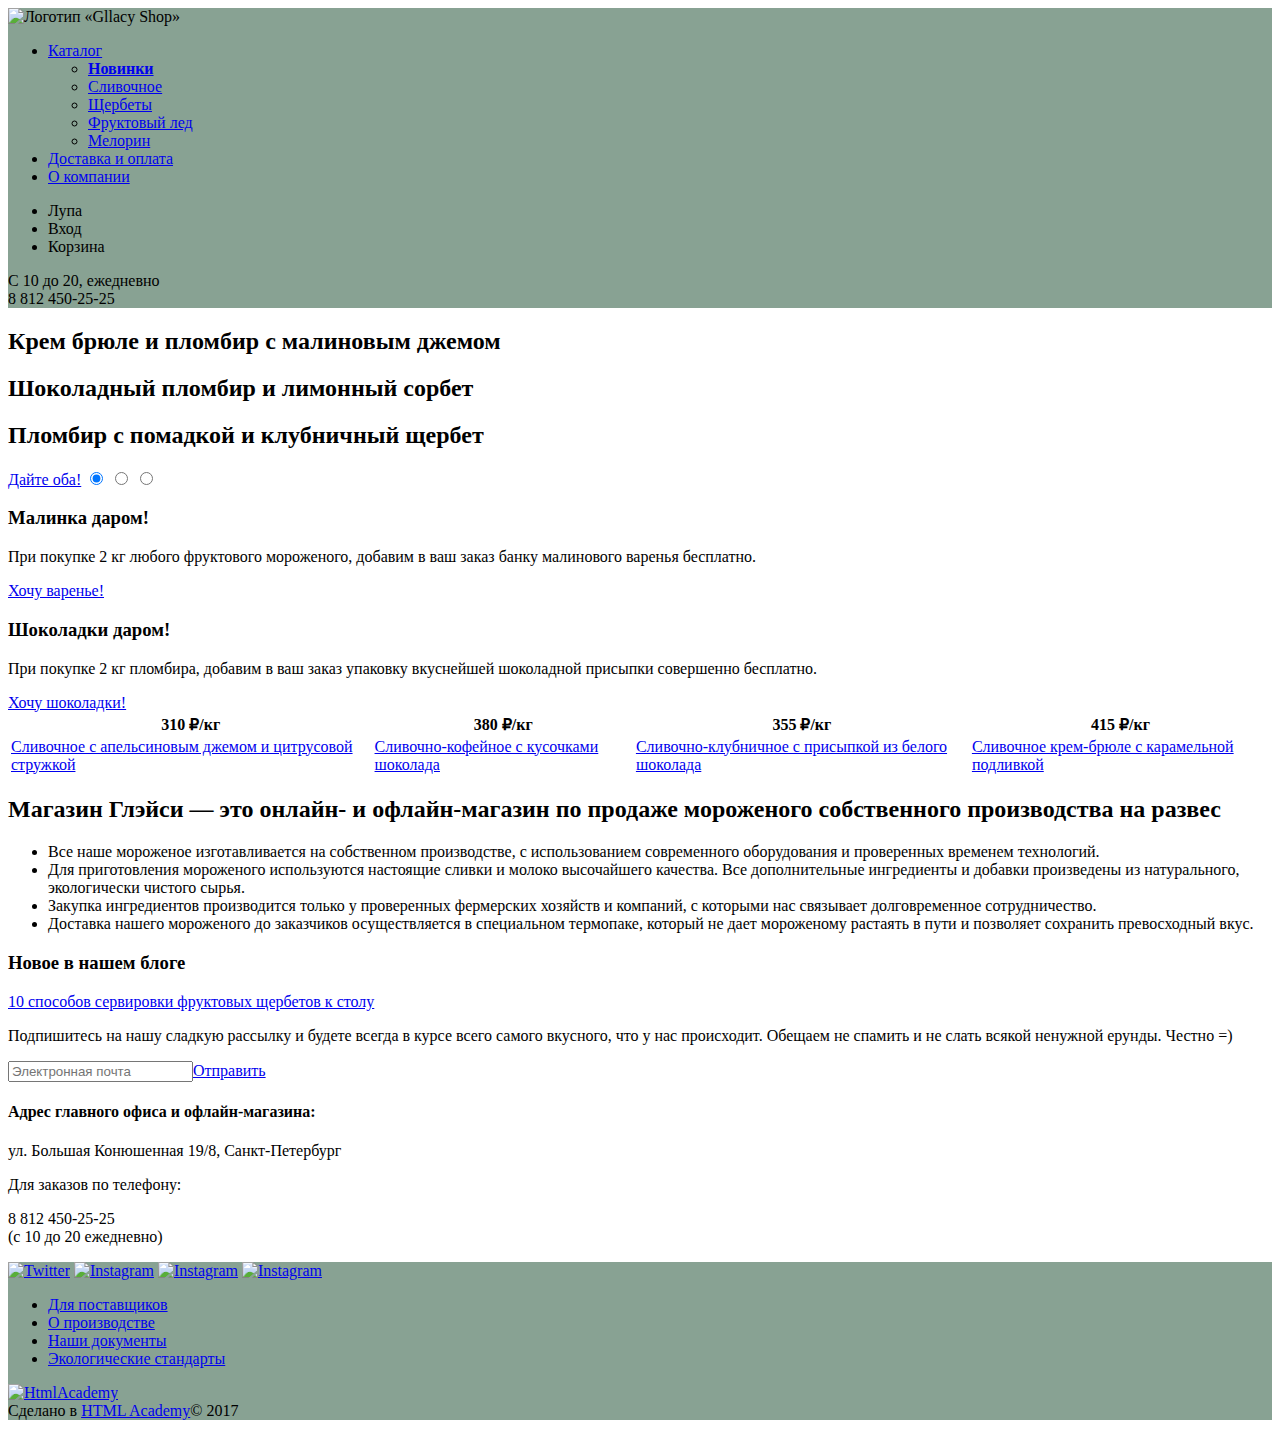
==== 5/index.html @ 1c172c44 ":heavy_check_mark: Сборка #5" ====
<!DOCTYPE html>
<html lang="ru">

<head>
    <meta charset="utf-8">
    <title>HTML Academy: Глейси</title>
  <base href="https://htmlacademy-htmlcss.github.io/644897-gllacy/5/">
</head>

<body>
    <header class="main-header" style="background-color: #88a293">
        <nav class="main-navigation">
            <a class="main-header-logo">
          <img src="img/Logo.svg" width="154" height="64" alt="Логотип «Gllacy Shop»">
        </a>
            <ul class="site-navigation">
                <li><a href="#">Каталог</a>
                    <ul class="catalog">
                        <li><b><a href="#">Новинки</a></b></li>
                        <li><a href="catalog.html">Сливочное</a></li>
                        <li><a href="#">Щербеты</a></li>
                        <li><a href="#">Фруктовый лед</a></li>
                        <li><a href="#">Мелорин</a></li>
                    </ul>
                </li>

                <li><a href="#">Доставка и оплата</a></li>
                <li><a href="#">О компании</a></li>
            </ul>
            <ul class="user-navigation">
                <li class="search">Лупа</li>
                <li class="login-link">Вход</li>
                <li class="cart">Корзина</li>
            </ul>
        </nav>
        <p class="time&contact">С 10 до 20, ежедневно
            <br>
            <span class="phone">8 812 450-25-25</span>
        </p>
    </header>

    <section class="slider">
        <h2>Крем брюле и пломбир с малиновым джемом</h2>
        <h2>Шоколадный пломбир и лимонный сорбет</h2>
        <h2>Пломбир с помадкой и клубничный щербет</h2> <a href="#" class="botton">Дайте оба!</a>
        <input type="radio" name="choose" value="a" checked>
        <input type="radio" name="choose" value="b">
        <input type="radio" name="choose" value="c">
    </section>
    <section class="banner1">
        <h3>Малинка даром!</h3>
        <p>При покупке 2 кг любого фруктового мороженого, добавим в ваш заказ банку малинового варенья бесплатно.</p>
        <a href="#" class="botton">Хочу варенье!</a>
    </section>
    <section class="banner2">
        <h3>Шоколадки даром!</h3>
        <p>При покупке 2 кг пломбира, добавим в ваш заказ упаковку вкуснейшей шоколадной присыпки совершенно бесплатно.</p>
        <a href="#" class="botton">Хочу шоколадки!</a>
    </section>
    <table class="hits">
        <tr>
            <th>310 &#8381;<span class="kg">/кг</span></th>
            <th>380 &#8381;<span class="kg">/кг</span></th>
            <th>355 &#8381;<span class="kg">/кг</span></th>
            <th>415 &#8381;<span class="kg">/кг</span></th>
        </tr>
        <tr>
            <td><a href="#">Сливочное с апельсиновым джемом и цитрусовой стружкой</a></td>
            <td><a href="#">Сливочно-кофейное с кусочками шоколада</a></td>
            <td><a href="#">Сливочно-клубничное с присыпкой из белого шоколада</a></td>
            <td><a href="#">Сливочное крем-брюле с карамельной подливкой</a></td>
        </tr>
    </table>
    <div class="seo">
        <h2 class="seo">Магазин Глэйси — это онлайн- и офлайн-магазин по продаже мороженого собственного производства на развес</h2>
        <ul>
            <li>Все наше мороженое изготавливается на собственном производстве, с использованием современного оборудования и проверенных временем технологий.</li>
            <li>Для приготовления мороженого используются настоящие сливки и молоко высочайшего качества. Все дополнительные ингредиенты и добавки произведены из натурального, экологически чистого сырья.</li>
            <li>Закупка ингредиентов производится только у проверенных фермерских хозяйств и компаний, с которыми нас связывает долговременное сотрудничество.</li>
            <li>Доставка нашего мороженого до заказчиков осуществляется в специальном термопаке, который не дает мороженому растаять в пути и позволяет сохранить превосходный вкус.</li>
        </ul>
    </div>
    <article class="news">
        <h3>Новое в нашем блоге</h3>
        <a href="#">10 способов сервировки
фруктовых щербетов к
столу</a>
    </article>
    <div class="mailing">
        <p>Подпишитесь на нашу сладкую рассылку и будете всегда в курсе всего самого вкусного, что у нас происходит. Обещаем не спамить и не слать всякой ненужной ерунды. Честно =)</p>
        <input type="email" placeholder="Электронная почта"><a href="#" class="botton">Отправить</a>
    </div>
    <!-- Здесь будет карта -->
    <section class="address">
        <h4>Адрес главного офиса и офлайн-магазина:</h4>
        <p>ул. Большая Конюшенная 19/8, Санкт-Петербург</p>
        <p>Для заказов по телефону:</p>
        <p>8 812 450-25-25<br> (с 10 до 20 ежедневно)
        </p>
    </section>
    <footer class="main-footer" style="background-color: #88a293">
        <div class="social">
            <a href="https://twitter.com/"><img src="img/twitter.svg" width="32" 
   height="32" alt="Twitter"></a>
            <a href="https://instagram.com/"><img src="img/instagram.svg" width="32" 
   height="32" alt="Instagram"></a>
            <a href="https://facebook.com/"><img src="img/instagram.svg" width="32" 
   height="32" alt="Instagram"></a>
            <a href="https://vk.com/"><img src="img/vk.svg" width="32" 
   height="32" alt="Instagram"></a>
        </div>
        <ul>
            <li><a href="#">Для поставщиков</a></li>
            <li><a href="#">О производстве</a></li>
            <li><a href="#">Наши документы</a></li>
            <li><a href="#">Экологические стандарты</a></li>
        </ul>
        <p class="footer-copyright">
            <a href="https://htmlacademy.ru/"><img src="img/logo_name.svg" width="108" height="39" alt="HtmlAcademy"></a>
            <br>Сделано в <a href="https://htmlacademy.ru/">HTML Academy</a>© 2017
        </p>
    </footer>
</body>

</html>
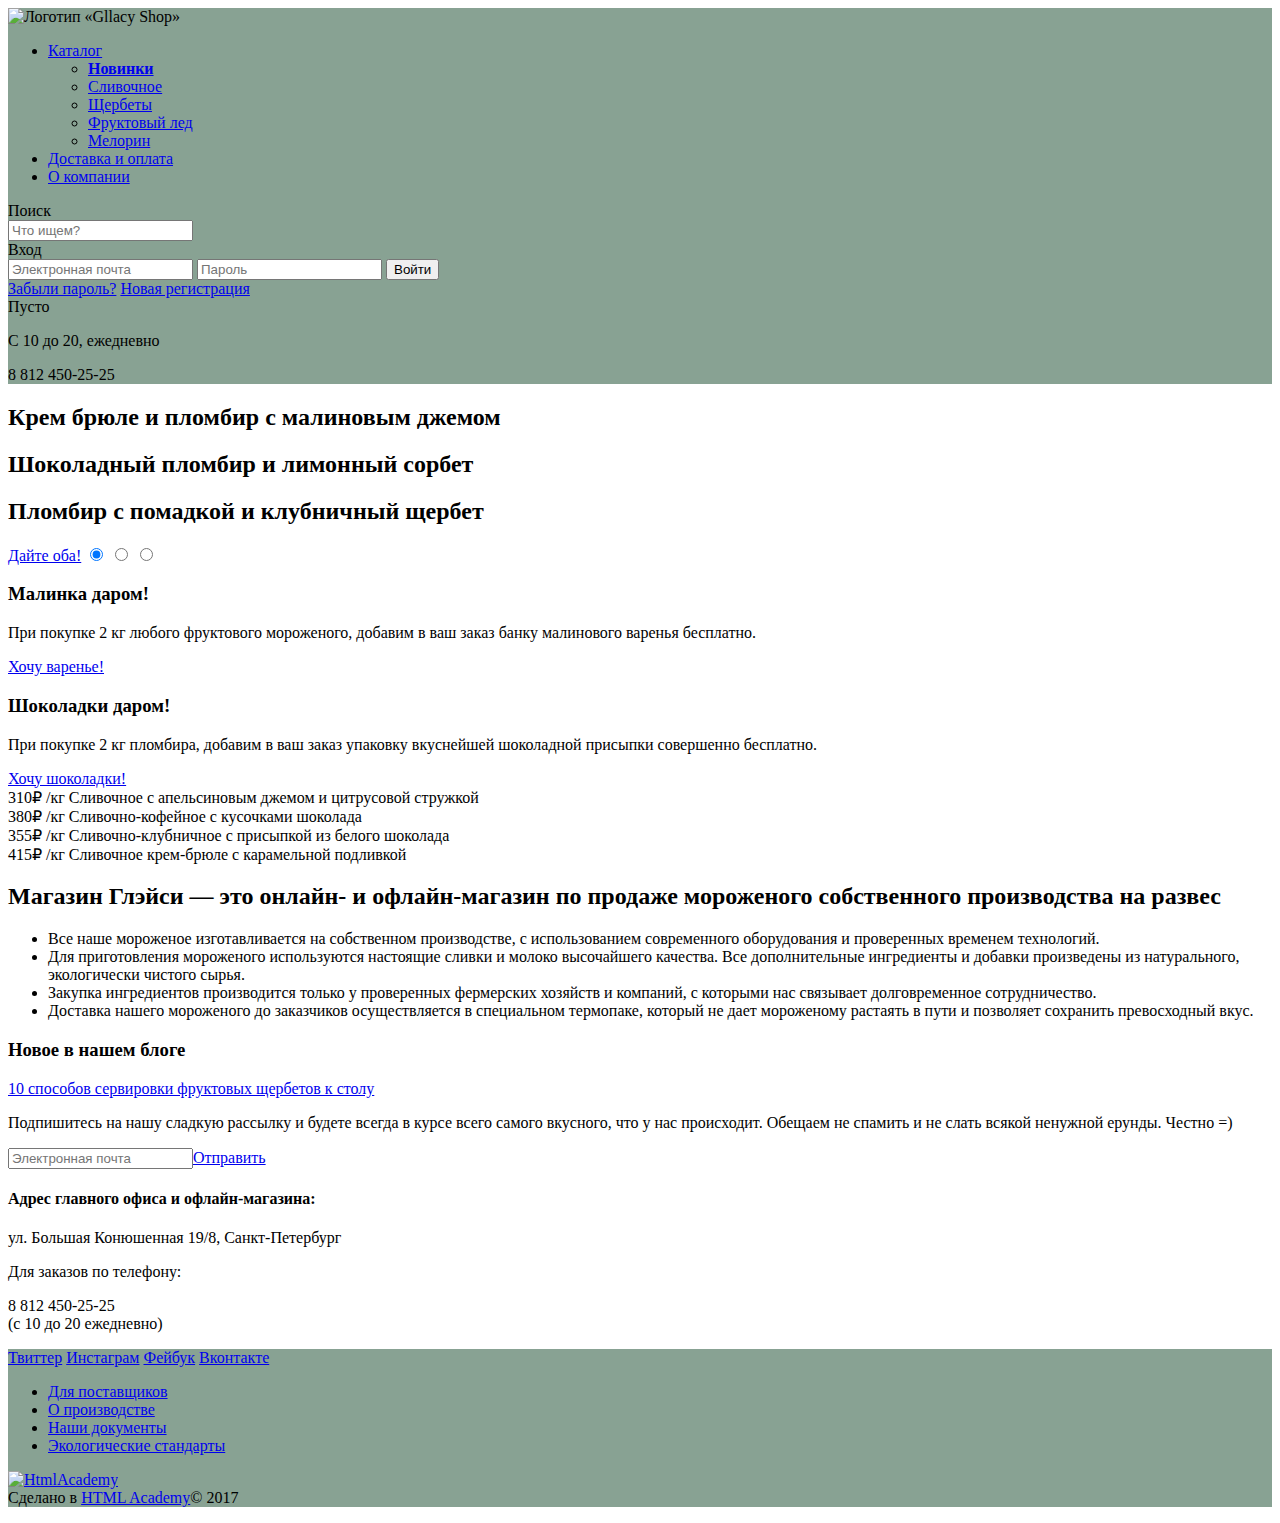
==== commit 44fd4d49: ":heavy_check_mark: Сборка #5" ====
--- a/5/index.html
+++ b/5/index.html
@@ -11,11 +11,10 @@
     <header class="main-header" style="background-color: #88a293">
         <nav class="main-navigation">
             <a class="main-header-logo">
-          <img src="img/Logo.svg" width="154" height="64" alt="Логотип «Gllacy Shop»">
-        </a>
+          <img src="img/Logo.svg" width="154" height="64" alt="Логотип «Gllacy Shop»"></a>
             <ul class="site-navigation">
                 <li><a href="#">Каталог</a>
-                    <ul class="catalog">
+                    <ul class="sub-menu">
                         <li><b><a href="#">Новинки</a></b></li>
                         <li><a href="catalog.html">Сливочное</a></li>
                         <li><a href="#">Щербеты</a></li>
@@ -23,93 +22,115 @@
                         <li><a href="#">Мелорин</a></li>
                     </ul>
                 </li>
-
                 <li><a href="#">Доставка и оплата</a></li>
                 <li><a href="#">О компании</a></li>
             </ul>
-            <ul class="user-navigation">
-                <li class="search">Лупа</li>
-                <li class="login-link">Вход</li>
-                <li class="cart">Корзина</li>
+            <div class="search">
+                Поиск
+                <form class="search-form" id="search-form" action="/" method="get">
+                    <input type="text" name="search-question" placeholder="Что ищем?">
+                </form>
+            </div>
+            <div class="signup">
+                Вход
+                <form class="sign-form" id="sign-form" action="/" method="post">
+                    <input type="email" name="email" placeholder="Электронная почта">
+                    <input type="password" name="password" placeholder="Пароль">
+                    <input class="btn" type="submit" value="Войти">
+                    <div class="signup_links">
+                        <a class="signup_link" href="#">
+                    <span class="signup_link__password">Забыли пароль?</span></a>
+                        <a class="sign-link" href="#">
+                    <span class="sign-link_reg">Новая регистрация</span></a>
+                    </div>
+                </form>
+            </div>
+            <div class="basket">
+                Пусто
+            </div>
+        </nav>
+        <div class="contacts">
+            <p class="time_contact">С 10 до 20, ежедневно</p>
+            <p class="phone">8 812 450-25-25</p>
+        </div>
+    </header>
+    <main class="main">
+        <section class="slider">
+            <h2>Крем брюле и пломбир с малиновым джемом</h2>
+            <h2>Шоколадный пломбир и лимонный сорбет</h2>
+            <h2>Пломбир с помадкой и клубничный щербет</h2> <a href="#" class="botton">Дайте оба!</a>
+            <input type="radio" name="choose" value="a" checked>
+            <input type="radio" name="choose" value="b">
+            <input type="radio" name="choose" value="c">
+        </section>
+        <section class="banner1">
+            <h3>Малинка даром!</h3>
+            <p>При покупке 2 кг любого фруктового мороженого, добавим в ваш заказ банку малинового варенья бесплатно.</p>
+            <a href="#" class="botton">Хочу варенье!</a>
+        </section>
+        <section class="banner2">
+            <h3>Шоколадки даром!</h3>
+            <p>При покупке 2 кг пломбира, добавим в ваш заказ упаковку вкуснейшей шоколадной присыпки совершенно бесплатно.</p>
+            <a href="#" class="botton">Хочу шоколадки!</a>
+        </section>
+        <div class="hits">
+            <div class="catalog_item1">
+                <span class="price">310&#8381;</span>
+                <span class="kg">/кг</span>
+                <span>Сливочное с апельсиновым джемом и цитрусовой стружкой</span>
+            </div>
+            <div class="catalog_item2">
+                <span class="price">380&#8381;</span>
+                <span class="kg">/кг</span>
+                <span>Сливочно-кофейное с кусочками шоколада</span>
+            </div>
+            <div class="catalog_item3">
+                <span class="price">355&#8381;</span>
+                <span class="kg">/кг</span>
+                <span>Сливочно-клубничное с присыпкой из белого шоколада</span>
+            </div>
+            <div class="catalog_item4">
+                <span class="price">415&#8381;</span>
+                <span class="kg">/кг</span>
+                <span>Сливочное крем-брюле с карамельной подливкой</span>
+            </div>
+        </div>
+        <div class="about_shop">
+            <h2 class="about_shop_header">Магазин Глэйси — это онлайн- и офлайн-магазин по продаже мороженого собственного производства на развес</h2>
+            <ul>
+                <li class="about_shop_icecream">Все наше мороженое изготавливается на собственном производстве, с использованием современного оборудования и проверенных временем технологий.</li>
+                <li class="about_shop_cow">Для приготовления мороженого используются настоящие сливки и молоко высочайшего качества. Все дополнительные ингредиенты и добавки произведены из натурального, экологически чистого сырья.</li>
+                <li class="about_shop_leaf">Закупка ингредиентов производится только у проверенных фермерских хозяйств и компаний, с которыми нас связывает долговременное сотрудничество.</li>
+                <li class="about shop_term">Доставка нашего мороженого до заказчиков осуществляется в специальном термопаке, который не дает мороженому растаять в пути и позволяет сохранить превосходный вкус.</li>
             </ul>
-        </nav>
-        <p class="time&contact">С 10 до 20, ежедневно
-            <br>
-            <span class="phone">8 812 450-25-25</span>
-        </p>
-    </header>
-
-    <section class="slider">
-        <h2>Крем брюле и пломбир с малиновым джемом</h2>
-        <h2>Шоколадный пломбир и лимонный сорбет</h2>
-        <h2>Пломбир с помадкой и клубничный щербет</h2> <a href="#" class="botton">Дайте оба!</a>
-        <input type="radio" name="choose" value="a" checked>
-        <input type="radio" name="choose" value="b">
-        <input type="radio" name="choose" value="c">
-    </section>
-    <section class="banner1">
-        <h3>Малинка даром!</h3>
-        <p>При покупке 2 кг любого фруктового мороженого, добавим в ваш заказ банку малинового варенья бесплатно.</p>
-        <a href="#" class="botton">Хочу варенье!</a>
-    </section>
-    <section class="banner2">
-        <h3>Шоколадки даром!</h3>
-        <p>При покупке 2 кг пломбира, добавим в ваш заказ упаковку вкуснейшей шоколадной присыпки совершенно бесплатно.</p>
-        <a href="#" class="botton">Хочу шоколадки!</a>
-    </section>
-    <table class="hits">
-        <tr>
-            <th>310 &#8381;<span class="kg">/кг</span></th>
-            <th>380 &#8381;<span class="kg">/кг</span></th>
-            <th>355 &#8381;<span class="kg">/кг</span></th>
-            <th>415 &#8381;<span class="kg">/кг</span></th>
-        </tr>
-        <tr>
-            <td><a href="#">Сливочное с апельсиновым джемом и цитрусовой стружкой</a></td>
-            <td><a href="#">Сливочно-кофейное с кусочками шоколада</a></td>
-            <td><a href="#">Сливочно-клубничное с присыпкой из белого шоколада</a></td>
-            <td><a href="#">Сливочное крем-брюле с карамельной подливкой</a></td>
-        </tr>
-    </table>
-    <div class="seo">
-        <h2 class="seo">Магазин Глэйси — это онлайн- и офлайн-магазин по продаже мороженого собственного производства на развес</h2>
-        <ul>
-            <li>Все наше мороженое изготавливается на собственном производстве, с использованием современного оборудования и проверенных временем технологий.</li>
-            <li>Для приготовления мороженого используются настоящие сливки и молоко высочайшего качества. Все дополнительные ингредиенты и добавки произведены из натурального, экологически чистого сырья.</li>
-            <li>Закупка ингредиентов производится только у проверенных фермерских хозяйств и компаний, с которыми нас связывает долговременное сотрудничество.</li>
-            <li>Доставка нашего мороженого до заказчиков осуществляется в специальном термопаке, который не дает мороженому растаять в пути и позволяет сохранить превосходный вкус.</li>
-        </ul>
-    </div>
-    <article class="news">
-        <h3>Новое в нашем блоге</h3>
-        <a href="#">10 способов сервировки
-фруктовых щербетов к
-столу</a>
-    </article>
-    <div class="mailing">
-        <p>Подпишитесь на нашу сладкую рассылку и будете всегда в курсе всего самого вкусного, что у нас происходит. Обещаем не спамить и не слать всякой ненужной ерунды. Честно =)</p>
-        <input type="email" placeholder="Электронная почта"><a href="#" class="botton">Отправить</a>
-    </div>
-    <!-- Здесь будет карта -->
-    <section class="address">
-        <h4>Адрес главного офиса и офлайн-магазина:</h4>
-        <p>ул. Большая Конюшенная 19/8, Санкт-Петербург</p>
-        <p>Для заказов по телефону:</p>
-        <p>8 812 450-25-25<br> (с 10 до 20 ежедневно)
-        </p>
-    </section>
+        </div>
+        <article class="news">
+            <h3>Новое в нашем блоге</h3>
+            <a href="#">10 способов сервировки фруктовых щербетов к столу</a>
+        </article>
+        <div class="mailing">
+            <p>Подпишитесь на нашу сладкую рассылку и будете всегда в курсе всего самого вкусного, что у нас происходит. Обещаем не спамить и не слать всякой ненужной ерунды. Честно =)</p>
+            <input type="email" placeholder="Электронная почта"><a href="#" class="botton">Отправить</a>
+        </div>
+        <div class="map">
+            <!-- Здесь будет карта -->
+            <section class="address">
+                <h4>Адрес главного офиса и офлайн-магазина:</h4>
+                <p>ул. Большая Конюшенная 19/8, Санкт-Петербург</p>
+                <p>Для заказов по телефону:</p>
+                <p>8 812 450-25-25<br> (с 10 до 20 ежедневно)
+                </p>
+            </section>
+        </div>
+    </main>
     <footer class="main-footer" style="background-color: #88a293">
         <div class="social">
-            <a href="https://twitter.com/"><img src="img/twitter.svg" width="32" 
-   height="32" alt="Twitter"></a>
-            <a href="https://instagram.com/"><img src="img/instagram.svg" width="32" 
-   height="32" alt="Instagram"></a>
-            <a href="https://facebook.com/"><img src="img/instagram.svg" width="32" 
-   height="32" alt="Instagram"></a>
-            <a href="https://vk.com/"><img src="img/vk.svg" width="32" 
-   height="32" alt="Instagram"></a>
+            <a href="https://twitter.com/" class=" social-tw">Твиттер</a>
+            <a href="https://instagram.com/" class="social-ins">Инстаграм</a>
+            <a href="https://facebook.com/" class="social-fb">Фейбук</a>
+            <a href="https://vk.com/" class="social-vk">Вконтакте</a>
         </div>
-        <ul>
+        <ul class="footer_nav">
             <li><a href="#">Для поставщиков</a></li>
             <li><a href="#">О производстве</a></li>
             <li><a href="#">Наши документы</a></li>
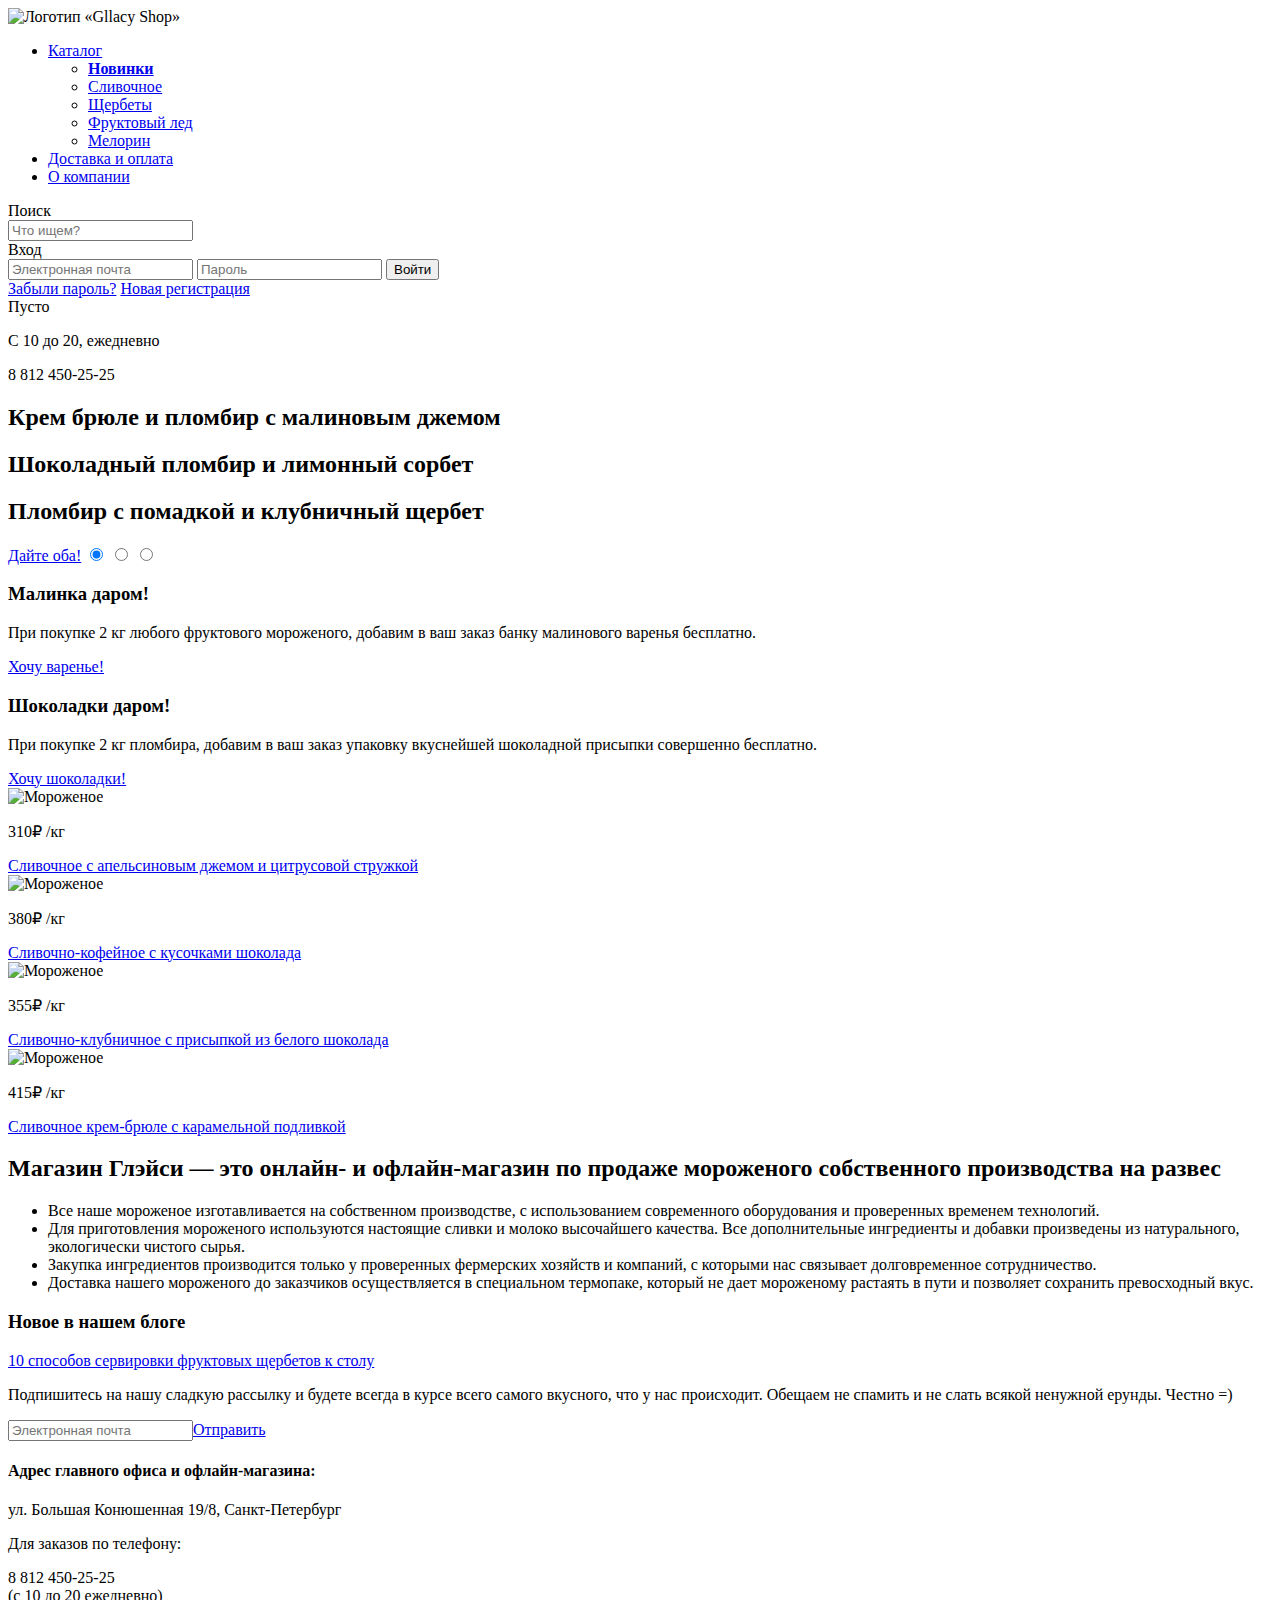
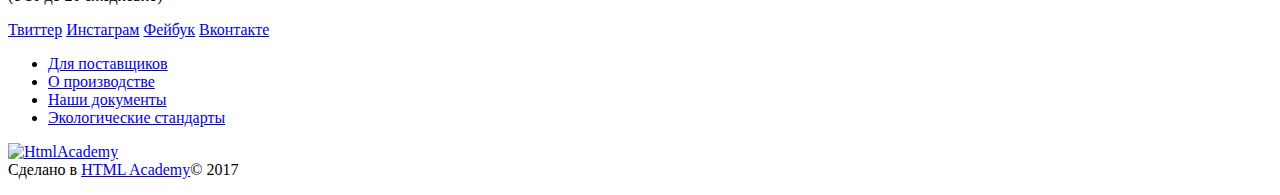
==== commit 0cd16d8d: ":heavy_check_mark: Сборка #5" ====
--- a/5/index.html
+++ b/5/index.html
@@ -2,145 +2,156 @@
 <html lang="ru">
 
 <head>
-    <meta charset="utf-8">
-    <title>HTML Academy: Глейси</title>
+  <meta charset="utf-8">
+  <title>HTML Academy: Глейси</title>
   <base href="https://htmlacademy-htmlcss.github.io/644897-gllacy/5/">
 </head>
 
 <body>
-    <header class="main-header" style="background-color: #88a293">
-        <nav class="main-navigation">
-            <a class="main-header-logo">
-          <img src="img/Logo.svg" width="154" height="64" alt="Логотип «Gllacy Shop»"></a>
-            <ul class="site-navigation">
-                <li><a href="#">Каталог</a>
-                    <ul class="sub-menu">
-                        <li><b><a href="#">Новинки</a></b></li>
-                        <li><a href="catalog.html">Сливочное</a></li>
-                        <li><a href="#">Щербеты</a></li>
-                        <li><a href="#">Фруктовый лед</a></li>
-                        <li><a href="#">Мелорин</a></li>
-                    </ul>
-                </li>
-                <li><a href="#">Доставка и оплата</a></li>
-                <li><a href="#">О компании</a></li>
-            </ul>
-            <div class="search">
-                Поиск
-                <form class="search-form" id="search-form" action="/" method="get">
-                    <input type="text" name="search-question" placeholder="Что ищем?">
-                </form>
-            </div>
-            <div class="signup">
-                Вход
-                <form class="sign-form" id="sign-form" action="/" method="post">
-                    <input type="email" name="email" placeholder="Электронная почта">
-                    <input type="password" name="password" placeholder="Пароль">
-                    <input class="btn" type="submit" value="Войти">
-                    <div class="signup_links">
-                        <a class="signup_link" href="#">
+  <header class="main-header">
+    <nav class="main-navigation">
+      <a class="main-header-logo">
+          <img src="img/logo.svg" width="154" height="64" alt="Логотип «Gllacy Shop»"></a>
+      <ul class="site-navigation">
+        <li><a href="#">Каталог</a>
+          <ul class="sub-menu">
+            <li><b><a href="#">Новинки</a></b></li>
+            <li><a href="catalog.html">Сливочное</a></li>
+            <li><a href="#">Щербеты</a></li>
+            <li><a href="#">Фруктовый лед</a></li>
+            <li><a href="#">Мелорин</a></li>
+          </ul>
+        </li>
+        <li><a href="#">Доставка и оплата</a></li>
+        <li><a href="#">О компании</a></li>
+      </ul>
+      <div class="search">
+        Поиск
+        <form class="search-form" id="search-form" action="/" method="get">
+          <input type="text" name="search-question" placeholder="Что ищем?">
+        </form>
+      </div>
+      <div class="signup">
+        Вход
+        <form class="sign-form" id="sign-form" action="/" method="post">
+          <input type="email" name="email" placeholder="Электронная почта">
+          <input type="password" name="password" placeholder="Пароль">
+          <input class="btn" type="submit" value="Войти">
+          <div class="signup_links">
+            <a class="signup_link" href="#">
                     <span class="signup_link__password">Забыли пароль?</span></a>
-                        <a class="sign-link" href="#">
+            <a class="sign-link" href="#">
                     <span class="sign-link_reg">Новая регистрация</span></a>
-                    </div>
-                </form>
-            </div>
-            <div class="basket">
-                Пусто
-            </div>
-        </nav>
-        <div class="contacts">
-            <p class="time_contact">С 10 до 20, ежедневно</p>
-            <p class="phone">8 812 450-25-25</p>
+          </div>
+        </form>
+      </div>
+      <div class="basket">
+        Пусто
+      </div>
+    </nav>
+    <div class="contacts">
+      <p class="time_contact">С 10 до 20, ежедневно</p>
+      <p class="phone">8 812 450-25-25</p>
+    </div>
+  </header>
+  <main class="main">
+    <section class="slider">
+      <h2>Крем брюле и пломбир с малиновым джемом</h2>
+      <h2>Шоколадный пломбир и лимонный сорбет</h2>
+      <h2>Пломбир с помадкой и клубничный щербет</h2> <a href="#" class="botton">Дайте оба!</a>
+      <input type="radio" name="choose" value="a" checked>
+      <input type="radio" name="choose" value="b">
+      <input type="radio" name="choose" value="c">
+    </section>
+    <section class="banner1">
+      <h3>Малинка даром!</h3>
+      <p>При покупке 2 кг любого фруктового мороженого, добавим в ваш заказ банку малинового варенья бесплатно.</p>
+      <a href="#" class="botton">Хочу варенье!</a>
+    </section>
+    <section class="banner2">
+      <h3>Шоколадки даром!</h3>
+      <p>При покупке 2 кг пломбира, добавим в ваш заказ упаковку вкуснейшей шоколадной присыпки совершенно бесплатно.</p>
+      <a href="#" class="botton">Хочу шоколадки!</a>
+    </section>
+    <div class="hits">
+      <div class="catalog_item">
+        <div class="catalog_item_prewiew_hit"></div>
+        <img class="catalog_img" src="img/ice-cream-1.jpg" width="267" height="267" alt="Мороженое">
+        <p><span class="price">310&#8381;</span>
+          <span class="kg">/кг</span></p>
+        <span><a href="#">Сливочное с апельсиновым джемом и цитрусовой стружкой</a></span>
+      </div>
+      <div class="catalog_item">
+        <div class="catalog_item_prewiew_hit">
+          <img class="catalog_img" src="img/ice-cream-2.jpg" width="267" height="267" alt="Мороженое">
+          <p><span class="price">380&#8381;</span>
+            <span class="kg">/кг</span></p>
         </div>
-    </header>
-    <main class="main">
-        <section class="slider">
-            <h2>Крем брюле и пломбир с малиновым джемом</h2>
-            <h2>Шоколадный пломбир и лимонный сорбет</h2>
-            <h2>Пломбир с помадкой и клубничный щербет</h2> <a href="#" class="botton">Дайте оба!</a>
-            <input type="radio" name="choose" value="a" checked>
-            <input type="radio" name="choose" value="b">
-            <input type="radio" name="choose" value="c">
-        </section>
-        <section class="banner1">
-            <h3>Малинка даром!</h3>
-            <p>При покупке 2 кг любого фруктового мороженого, добавим в ваш заказ банку малинового варенья бесплатно.</p>
-            <a href="#" class="botton">Хочу варенье!</a>
-        </section>
-        <section class="banner2">
-            <h3>Шоколадки даром!</h3>
-            <p>При покупке 2 кг пломбира, добавим в ваш заказ упаковку вкуснейшей шоколадной присыпки совершенно бесплатно.</p>
-            <a href="#" class="botton">Хочу шоколадки!</a>
-        </section>
-        <div class="hits">
-            <div class="catalog_item1">
-                <span class="price">310&#8381;</span>
-                <span class="kg">/кг</span>
-                <span>Сливочное с апельсиновым джемом и цитрусовой стружкой</span>
-            </div>
-            <div class="catalog_item2">
-                <span class="price">380&#8381;</span>
-                <span class="kg">/кг</span>
-                <span>Сливочно-кофейное с кусочками шоколада</span>
-            </div>
-            <div class="catalog_item3">
-                <span class="price">355&#8381;</span>
-                <span class="kg">/кг</span>
-                <span>Сливочно-клубничное с присыпкой из белого шоколада</span>
-            </div>
-            <div class="catalog_item4">
-                <span class="price">415&#8381;</span>
-                <span class="kg">/кг</span>
-                <span>Сливочное крем-брюле с карамельной подливкой</span>
-            </div>
+        <span><a href="#">Сливочно-кофейное с кусочками шоколада</a></span>
+      </div>
+      <div class="catalog_item">
+        <div class="catalog_item_prewiew_hit">
+          <img class="catalog_img" src="img/ice-cream-3.jpg" width="267" height="267" alt="Мороженое">
+          <p><span class="price">355&#8381;</span>
+            <span class="kg">/кг</span></p>
         </div>
-        <div class="about_shop">
-            <h2 class="about_shop_header">Магазин Глэйси — это онлайн- и офлайн-магазин по продаже мороженого собственного производства на развес</h2>
-            <ul>
-                <li class="about_shop_icecream">Все наше мороженое изготавливается на собственном производстве, с использованием современного оборудования и проверенных временем технологий.</li>
-                <li class="about_shop_cow">Для приготовления мороженого используются настоящие сливки и молоко высочайшего качества. Все дополнительные ингредиенты и добавки произведены из натурального, экологически чистого сырья.</li>
-                <li class="about_shop_leaf">Закупка ингредиентов производится только у проверенных фермерских хозяйств и компаний, с которыми нас связывает долговременное сотрудничество.</li>
-                <li class="about shop_term">Доставка нашего мороженого до заказчиков осуществляется в специальном термопаке, который не дает мороженому растаять в пути и позволяет сохранить превосходный вкус.</li>
-            </ul>
+        <span><a href="#">Сливочно-клубничное с присыпкой из белого шоколада</a></span>
+      </div>
+      <div class="catalog_item">
+        <div class="catalog_item_prewiew_hit">
+          <img class="catalog_img" src="img/ice-cream-4.jpg" width="267" height="267" alt="Мороженое">
+          <p><span class="price">415&#8381;</span>
+            <span class="kg">/кг</span></p>
         </div>
-        <article class="news">
-            <h3>Новое в нашем блоге</h3>
-            <a href="#">10 способов сервировки фруктовых щербетов к столу</a>
-        </article>
-        <div class="mailing">
-            <p>Подпишитесь на нашу сладкую рассылку и будете всегда в курсе всего самого вкусного, что у нас происходит. Обещаем не спамить и не слать всякой ненужной ерунды. Честно =)</p>
-            <input type="email" placeholder="Электронная почта"><a href="#" class="botton">Отправить</a>
-        </div>
-        <div class="map">
-            <!-- Здесь будет карта -->
-            <section class="address">
-                <h4>Адрес главного офиса и офлайн-магазина:</h4>
-                <p>ул. Большая Конюшенная 19/8, Санкт-Петербург</p>
-                <p>Для заказов по телефону:</p>
-                <p>8 812 450-25-25<br> (с 10 до 20 ежедневно)
-                </p>
-            </section>
-        </div>
-    </main>
-    <footer class="main-footer" style="background-color: #88a293">
-        <div class="social">
-            <a href="https://twitter.com/" class=" social-tw">Твиттер</a>
-            <a href="https://instagram.com/" class="social-ins">Инстаграм</a>
-            <a href="https://facebook.com/" class="social-fb">Фейбук</a>
-            <a href="https://vk.com/" class="social-vk">Вконтакте</a>
-        </div>
-        <ul class="footer_nav">
-            <li><a href="#">Для поставщиков</a></li>
-            <li><a href="#">О производстве</a></li>
-            <li><a href="#">Наши документы</a></li>
-            <li><a href="#">Экологические стандарты</a></li>
-        </ul>
-        <p class="footer-copyright">
-            <a href="https://htmlacademy.ru/"><img src="img/logo_name.svg" width="108" height="39" alt="HtmlAcademy"></a>
-            <br>Сделано в <a href="https://htmlacademy.ru/">HTML Academy</a>© 2017
+        <span><a href="#">Сливочное крем-брюле с карамельной подливкой</a></span>
+      </div>
+    </div>
+    <div class="about_shop">
+      <h2 class="about_shop_header">Магазин Глэйси — это онлайн- и офлайн-магазин по продаже мороженого собственного производства на развес</h2>
+      <ul>
+        <li class="about_shop_icecream">Все наше мороженое изготавливается на собственном производстве, с использованием современного оборудования и проверенных временем технологий.</li>
+        <li class="about_shop_cow">Для приготовления мороженого используются настоящие сливки и молоко высочайшего качества. Все дополнительные ингредиенты и добавки произведены из натурального, экологически чистого сырья.</li>
+        <li class="about_shop_leaf">Закупка ингредиентов производится только у проверенных фермерских хозяйств и компаний, с которыми нас связывает долговременное сотрудничество.</li>
+        <li class="about shop_term">Доставка нашего мороженого до заказчиков осуществляется в специальном термопаке, который не дает мороженому растаять в пути и позволяет сохранить превосходный вкус.</li>
+      </ul>
+    </div>
+    <article class="news">
+      <h3>Новое в нашем блоге</h3>
+      <a href="#">10 способов сервировки фруктовых щербетов к столу</a>
+    </article>
+    <div class="mailing">
+      <p>Подпишитесь на нашу сладкую рассылку и будете всегда в курсе всего самого вкусного, что у нас происходит. Обещаем не спамить и не слать всякой ненужной ерунды. Честно =)</p>
+      <input type="email" placeholder="Электронная почта"><a href="#" class="botton">Отправить</a>
+    </div>
+    <div class="map">
+      <!-- Здесь будет карта -->
+      <section class="address">
+        <h4>Адрес главного офиса и офлайн-магазина:</h4>
+        <p>ул. Большая Конюшенная 19/8, Санкт-Петербург</p>
+        <p>Для заказов по телефону:</p>
+        <p>8 812 450-25-25<br> (с 10 до 20 ежедневно)
         </p>
-    </footer>
+      </section>
+    </div>
+  </main>
+  <footer class="main-footer">
+    <div class="social">
+      <a href="https://twitter.com/" class=" social-tw">Твиттер</a>
+      <a href="https://instagram.com/" class="social-ins">Инстаграм</a>
+      <a href="https://facebook.com/" class="social-fb">Фейбук</a>
+      <a href="https://vk.com/" class="social-vk">Вконтакте</a>
+    </div>
+    <ul class="footer_nav">
+      <li><a href="#">Для поставщиков</a></li>
+      <li><a href="#">О производстве</a></li>
+      <li><a href="#">Наши документы</a></li>
+      <li><a href="#">Экологические стандарты</a></li>
+    </ul>
+    <p class="footer-copyright">
+      <a href="https://htmlacademy.ru/"><img src="img/logo_name.svg" width="108" height="39" alt="HtmlAcademy"></a>
+      <br>Сделано в <a href="https://htmlacademy.ru/">HTML Academy</a>© 2017
+    </p>
+  </footer>
 </body>
 
-</html>+</html>
